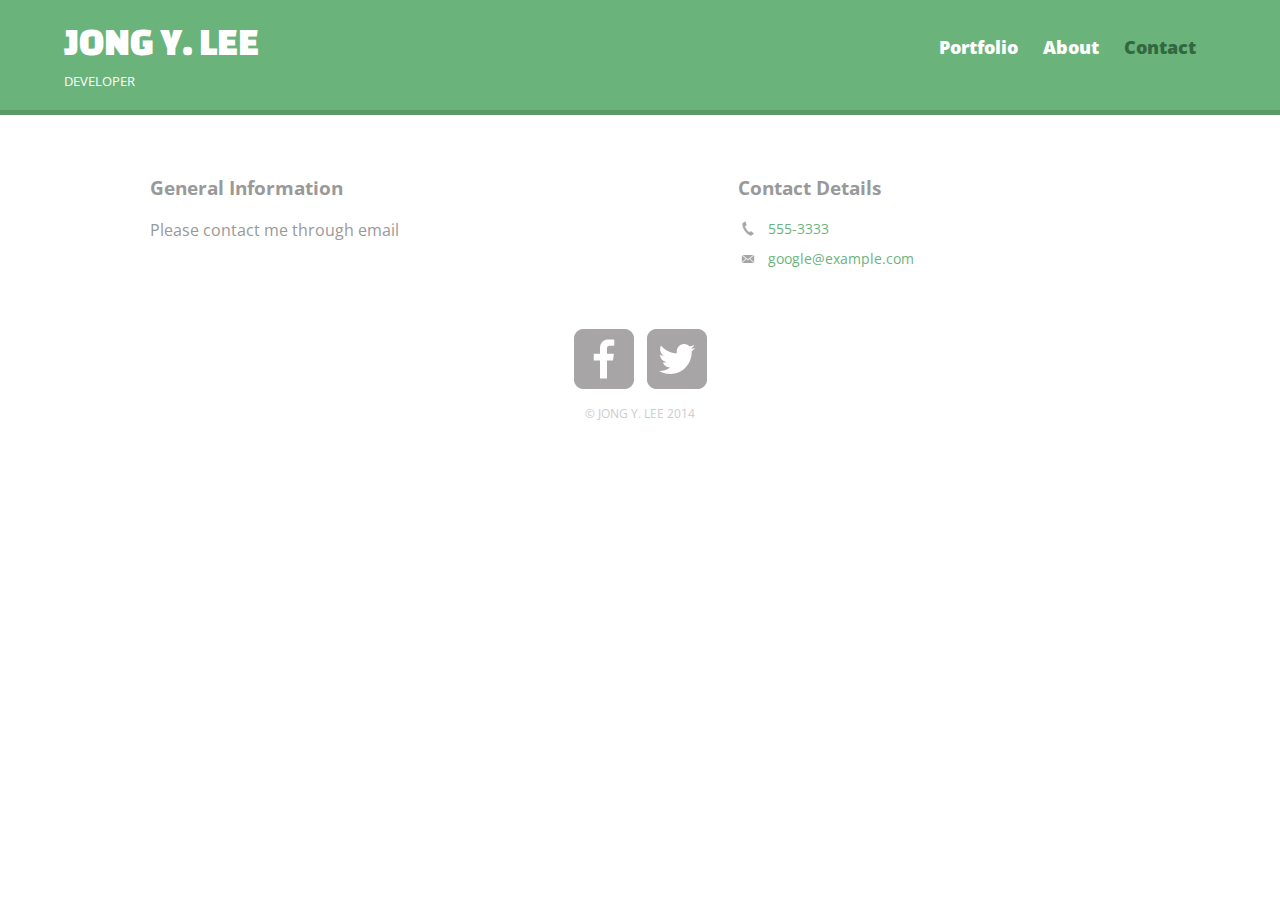
==== contact.html @ 7af20787 "personal website version 1.0" ====
<!DOCTYPE html>
<html>
	<head>
		<meta charset="utf-8">
		<title> Jong Y. Lee | Developer </title>
		<link rel="stylesheet" href="css/normalize.css">
		<link href='http://fonts.googleapis.com/css?family=Changa+One|Open+Sans:400italic,700italic,400,700,800' rel='stylesheet' type='text/css'>
		<link rel="stylesheet" href="css/main.css">
		<link rel="stylesheet" href="css/responsive.css">
		<meta name="viewport" content="width=    device-width, initial-scale=1.0">	
	</head>
	<body>
		<header>
			<a href="index.html" id="logo">
				<h1> JONG Y. LEE </h1>
				<h2> DEVELOPER </h2>
			</a>
			<nav> 
				<ul>
					<li> <a href="index.html"> Portfolio </a> </li>
					<li> <a href="about.html"> About </a> </li>
					<li> <a href="contact.html" class="selected"> Contact </a></li>
				</ul>
			</nav>
		</header>
		<div id="wrapper">
			<section id="primary">
				<h3>General Information</h3>
				<p> Please contact me through email </p>
			</section>
			<section id="secondary">
				<h3>Contact Details</h3>
				<ul class="contact-info"> 
					<li class="phone">
						<a href="tel:555-3333">555-3333</a>
					</li>
					<li class="mail">
						<a href="mailto:google@example.com"> google@example.com </a>
					</li>
					
				</ul>
			</section>
			<footer>
				<a href="http://facebook.com" class="social-icon">
					<img src="img/facebook-wrap.png" alt="facebook logo">
				</a>
				<a href="http://twitter.com" class="social-icon">
					<img src="img/twitter-wrap.png" alt="twitter logo">
				</a>
				<p> &copy; JONG Y. LEE 2014 </p>
			</footer>
		</div>
	</body>
</html>
---- css/main.css ----
/********************************
GENERAL
*********************************/

body {
	font-family: 'Open Sans', sans-serif;
}

#wrapper {
	max-width: 980px;
	padding: 0 5%;
	margin: 0 auto;
}

/* links */
a {
	text-decoration: none;	
}

img {
	max-width: 100%;
}

h3 {
	margin: 0 0 1em 0;
}

/********************************
HEADING
*********************************/

header {
	float: left;
	margin: 0 0 30px 0;
	padding: 5px 0 0 0;
	width: 100%;
}

nav ul {
	list-style: none;
	margin: 0 10px;
	padding: 0;
}

nav li {
	display: inline-block;
}

nav a {
	padding: 15px 10px;
	font-weight: 800;
}

#logo {
	margin: 0;
	text-align: center;
}

h1 {
	font-family: 'Changa One', sans-serif;
	margin: 15px 0;
	font-size: 1.75em;
	font-weight: normal;
}

h2 {
	margin: -5px 0 0;
	font-size:0.75em;
	font-weight: normal;
}


/********************************
NAVIGATION
*********************************/

nav {
	text-align: center;
	padding: 10px 0;
	margin: 20px 0 0;
}


/********************************
FOOTER
*********************************/

footer {
	font-size: 0.75em;
	color: #ccc;
	clear: both;
	text-align: center;
	padding-top: 50px;
}

.social-icon {
	width: 20px;
	height: 20px;
	margin: 0 5px;
}


/********************************
PAGE: PORTFOLIO
*********************************/

#gallery {
	margin: 0;
	padding: 0;
	list-style: none;
}

#gallery li{
	float: left;
	width: 45%;
	margin: 2.5%;
	background-color: #f5f5f5;
	color: #bdc3c7;
}

#gallery li a p{
	margin: 0;
	padding: 5%;
	font-size: 0.75em;
	color: #bdc3c7;
}



/********************************
PAGE: ABOUT 
*********************************/

.profile-photo {
	display: block;
	max-width: 150px;
	border-radius: 100%;
	margin: 0 auto 30px;
	

}


/********************************
PAGE: CONTACT 
*********************************/

.contact-info {
	list-style: none;
	padding: 0;
	margin: 0;
	font-size: 0.9em;
}

.contact-info a {
	display: block;
	min-height: 20px;
	background-repeat: no-repeat;
	background-size: 20px 20px;
	padding: 0 0 0 30px;
	margin: 0 0 10px;

}

.contact-info li.phone a {
	background-image: url('../img/phone.png');

}



.contact-info li.mail a {
	background-image: url('../img/mail.png');

}


.contact-info li.twitter a {
	background-image: url('../img/twitter.png');

}





/********************************
COLORS
*********************************/



/* site body */
body {
	background-color: #fff;
	color: #999;
}

/* green header */
header {
	background: #6ab47b;
	border-color: #599a68;
}

/* logo text */
h1, h2 {
	color: #fff;
}
/* link color */
a {
	color: #6ab47b;
}

/* nav background on mobile devices */
nav {
	background-color: #599a68;
}

/* nav links */
nav a, nav a:visited {
	color: #fff
}

/* selected nav links */
nav a.selected, nav a:hover {
	color: #32673f;
}
---- css/responsive.css ----
@media screen and (min-width: 480px) {

	/************************
		TWO COLUM LAYOUT
	*************************/

	#primary {
		width: 50%;
		float: left;
	}	
	
	#secondary {
		width: 40%;
		float: right;
	}


	/************************
		PAGE: GALLERY
	*************************/

	#gallery li {
		width: 28.33333%;
	}

	#gallery li:nth-child(4n) {
		clear: left;
	}


	/************************
		PAGE: ABOUT 
	*************************/

	.profile-photo {
		float: left;
		margin: 0 5% 80px 0;
	}	

	

}


@media screen and (min-width: 660px) {

	
	/************************
		PAGE: ABOUT 
	*************************/

	nav {
		background: none;
		float: right;
		font-size: 1.125em;
		margin-right: 5%;
		text-align: right;
		width: 45%;
	}

	#logo {
		float: left;
		width: 45%;
		margin-left: 5%;
		text-align: left;
	}

	h1 {
		font-size: 2.5em;
	}

	h2 {
		font-size: 0.825em;
		margin-bottom: 20px;
	}

	header {
		border-bottom: 5px solid #599a68;
		margin-bottom: 60px;

	}

}
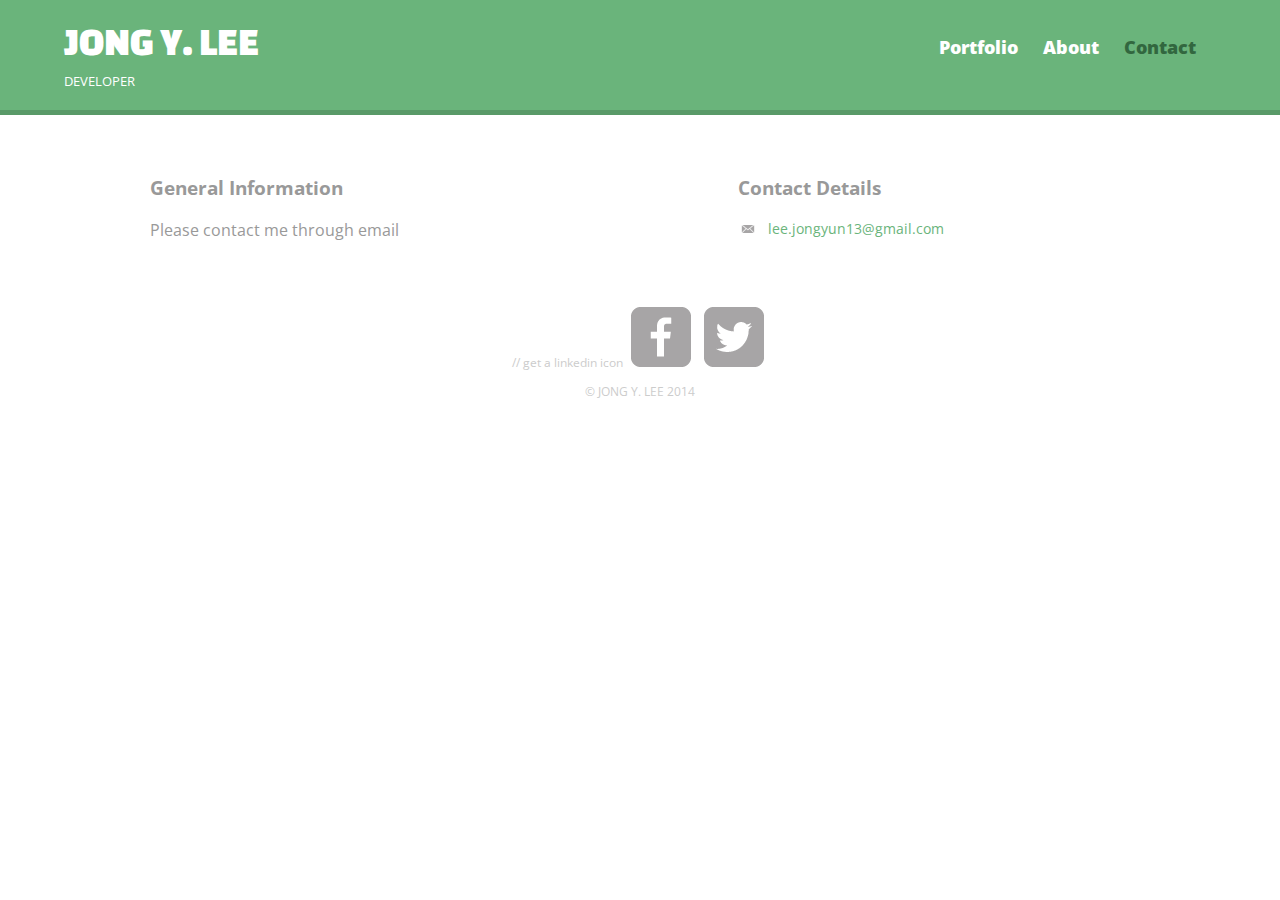
==== commit d7309e31: "updated contact" ====
--- a/contact.html
+++ b/contact.html
@@ -31,16 +31,14 @@
 			<section id="secondary">
 				<h3>Contact Details</h3>
 				<ul class="contact-info"> 
-					<li class="phone">
-						<a href="tel:555-3333">555-3333</a>
-					</li>
 					<li class="mail">
-						<a href="mailto:google@example.com"> google@example.com </a>
+						<a href="mailto:google@example.com"> lee.jongyun13@gmail.com </a>
 					</li>
 					
 				</ul>
 			</section>
 			<footer>
+				// get a linkedin icon
 				<a href="http://facebook.com" class="social-icon">
 					<img src="img/facebook-wrap.png" alt="facebook logo">
 				</a>
